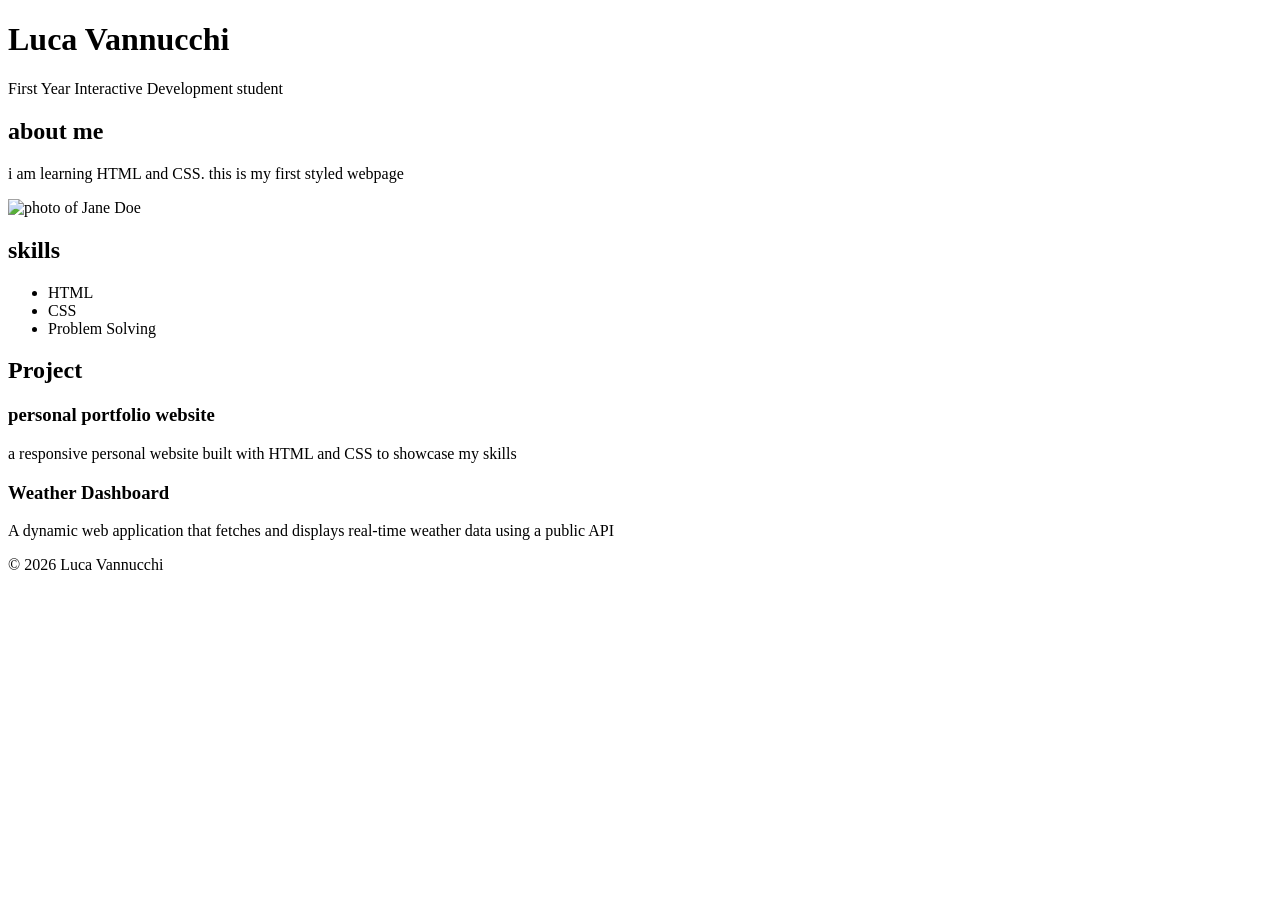
==== Index.html @ e62817d2 "files added to ropository" ====
<!DOCTYPE html>
<html lang="en">
<head>
    <meta charset="UTF-8">
    <META http-equiv="x-ua-compatible" content="IE-edge">
    <meta name="viewport" content="width=device-width, initial-scale=1.0">
    <meta name="keywords" content="templete, initial setuop, html, css, link, futureUse">
    <meta name="author" content="Luca Vannucchi 261027">

    <title>HTML Templete</title>

    <link rel="stylesheet" href="css/main.css">

</head>
<body>
    <header id="mainHeader" >
        <h1>Luca Vannucchi</h1>
         <p>First Year Interactive Development student</p>   
    </header>


    <section class="card">
        <H2>about me </H2> 

        <p>
            i am learning HTML and CSS. this is my first styled webpage
        </p>
    </section>

    <section class="card">
      <img src="assets/img/profile.jpg" alt="photo
        of Jane Doe" class="profileimg">
        <h2> skills </h2>
        <ul>
            <li>HTML</li>
            <li>CSS</li>
            <li>Problem Solving</li>
        </ul>
    </section>

    <section class="project-section">
        <h2>Project</h2>

        <Div class="Project1">
            <h3 class="project-title">personal portfolio website</h3>
            <p> a responsive personal website built with HTML and CSS to showcase my skills</p>
            
        </Div>

        <div class="Project2">
        <h3>Weather Dashboard</h3>
        <p>A dynamic web application that fetches and displays real-time weather data using a public API</p>
        </div>
    
    </section>
    
    <footer>
        <p>&copy; 2026 Luca Vannucchi</p>
    </footer>





</body>
</html>
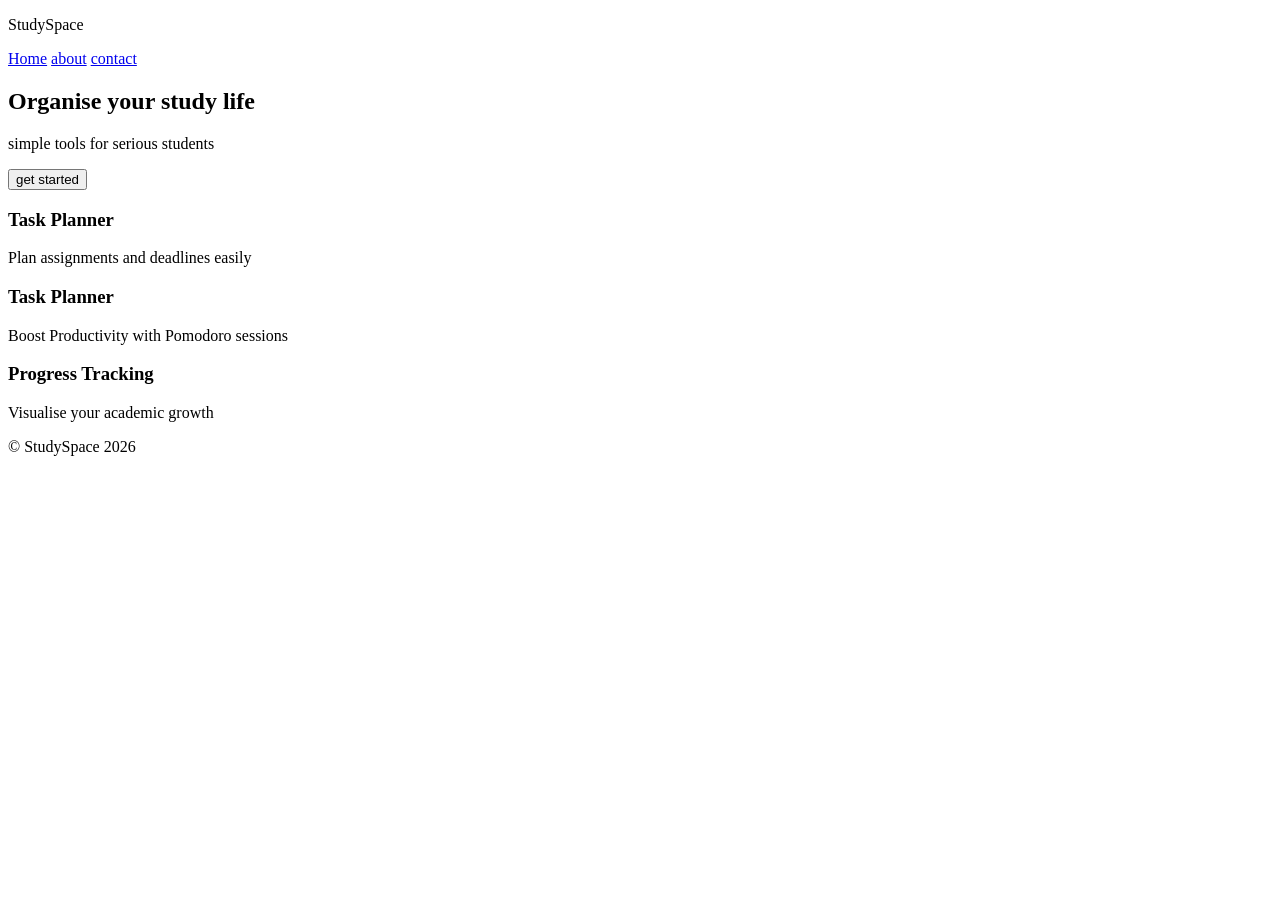
==== commit 4d8ca61e: "added rest of code" ====
--- a/Index.html
+++ b/Index.html
@@ -2,65 +2,56 @@
 <html lang="en">
 <head>
     <meta charset="UTF-8">
-    <META http-equiv="x-ua-compatible" content="IE-edge">
     <meta name="viewport" content="width=device-width, initial-scale=1.0">
-    <meta name="keywords" content="templete, initial setuop, html, css, link, futureUse">
-    <meta name="author" content="Luca Vannucchi 261027">
-
-    <title>HTML Templete</title>
+    <title>FlexBox</title>
 
     <link rel="stylesheet" href="css/main.css">
 
 </head>
 <body>
-    <header id="mainHeader" >
-        <h1>Luca Vannucchi</h1>
-         <p>First Year Interactive Development student</p>   
-    </header>
+    
+<header>
+    <nav class="navbar">
+        <div class="logo">
+            <p>StudySpace</p>
+        </div class="navlink">
+            <a href="#">Home</a>
+            <a href="page/about.html">about</a>
+            <a href="pages/contact.html">contact</a>
+            <div>
+
+        </div>
+    </nav>
+</header>
+
+<section class="hero">
+    <h1>Organise your study life</h1>
+    <p>simple tools for serious students </p>
+    <button>get started</button>
+</section>
+
+<section class="feature">
+    <div class="featureCard">
+        <h3>Task Planner</h3>
+        <p>Plan assignments and deadlines easily</p>
+    </div>
+
+    <div class="featureCard">
+        <h3>Task Planner</h3>
+        <p>Boost Productivity with Pomodoro sessions</p>
+    </div>
+
+     <div class="featureCard">
+        <h3>Progress Tracking</h3>
+        <p>Visualise your academic growth</p>
+    </div>
+
+</section>
 
 
-    <section class="card">
-        <H2>about me </H2> 
-
-        <p>
-            i am learning HTML and CSS. this is my first styled webpage
-        </p>
-    </section>
-
-    <section class="card">
-      <img src="assets/img/profile.jpg" alt="photo
-        of Jane Doe" class="profileimg">
-        <h2> skills </h2>
-        <ul>
-            <li>HTML</li>
-            <li>CSS</li>
-            <li>Problem Solving</li>
-        </ul>
-    </section>
-
-    <section class="project-section">
-        <h2>Project</h2>
-
-        <Div class="Project1">
-            <h3 class="project-title">personal portfolio website</h3>
-            <p> a responsive personal website built with HTML and CSS to showcase my skills</p>
-            
-        </Div>
-
-        <div class="Project2">
-        <h3>Weather Dashboard</h3>
-        <p>A dynamic web application that fetches and displays real-time weather data using a public API</p>
-        </div>
-    
-    </section>
-    
     <footer>
-        <p>&copy; 2026 Luca Vannucchi</p>
+        <p>&copy StudySpace 2026</p>
     </footer>
-
-
-
-
 
 </body>
 </html>
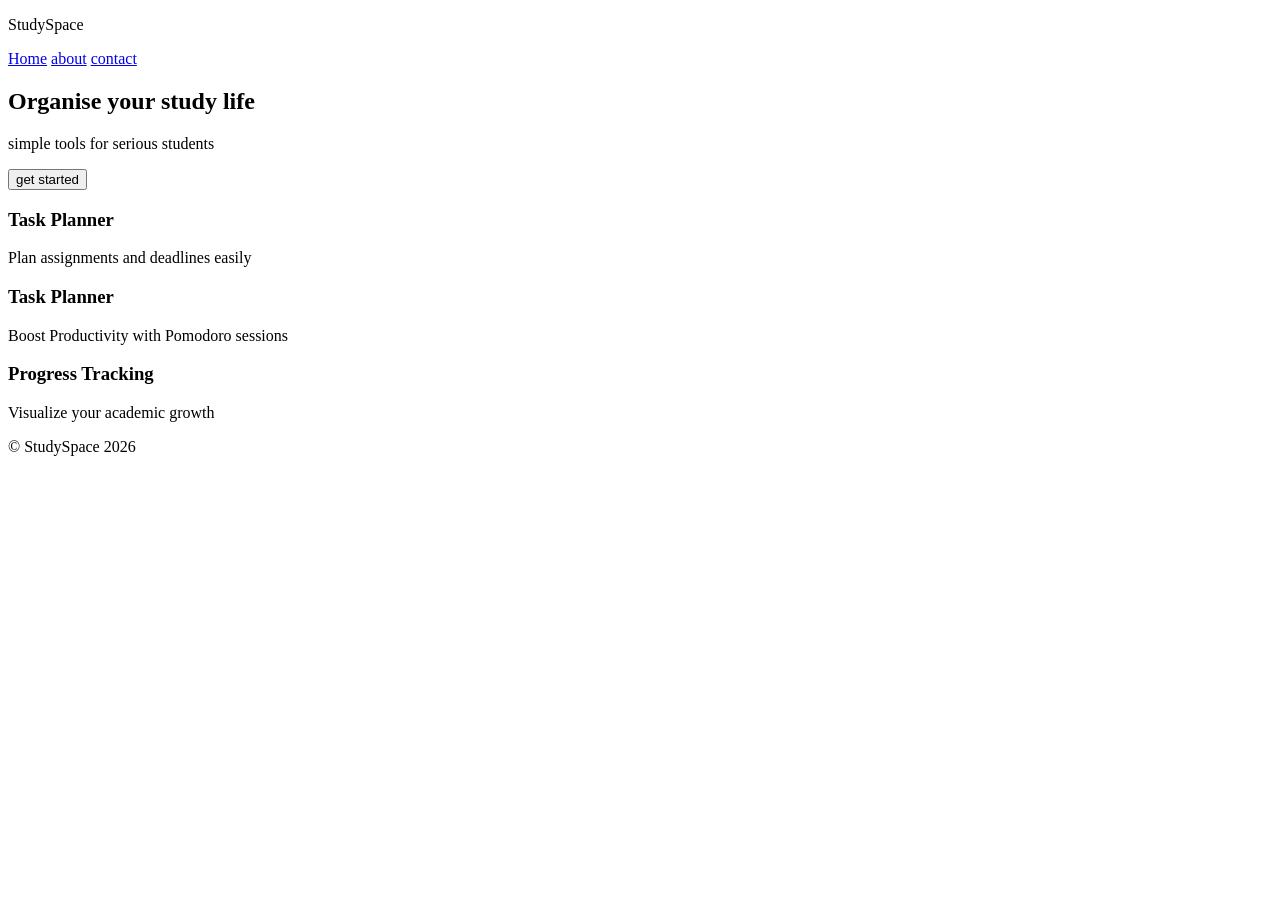
==== commit 2b3bda56: "add code" ====
--- a/Index.html
+++ b/Index.html
@@ -3,6 +3,9 @@
 <head>
     <meta charset="UTF-8">
     <meta name="viewport" content="width=device-width, initial-scale=1.0">
+    <meta name="keywords" content="templete, initial setuop, html, css, link, futureUse">
+    <meta name="author" content="Luca Vannucchi 261027">
+    
     <title>FlexBox</title>
 
     <link rel="stylesheet" href="css/main.css">
@@ -43,7 +46,7 @@
 
      <div class="featureCard">
         <h3>Progress Tracking</h3>
-        <p>Visualise your academic growth</p>
+        <p>Visualize your academic growth</p>
     </div>
 
 </section>
